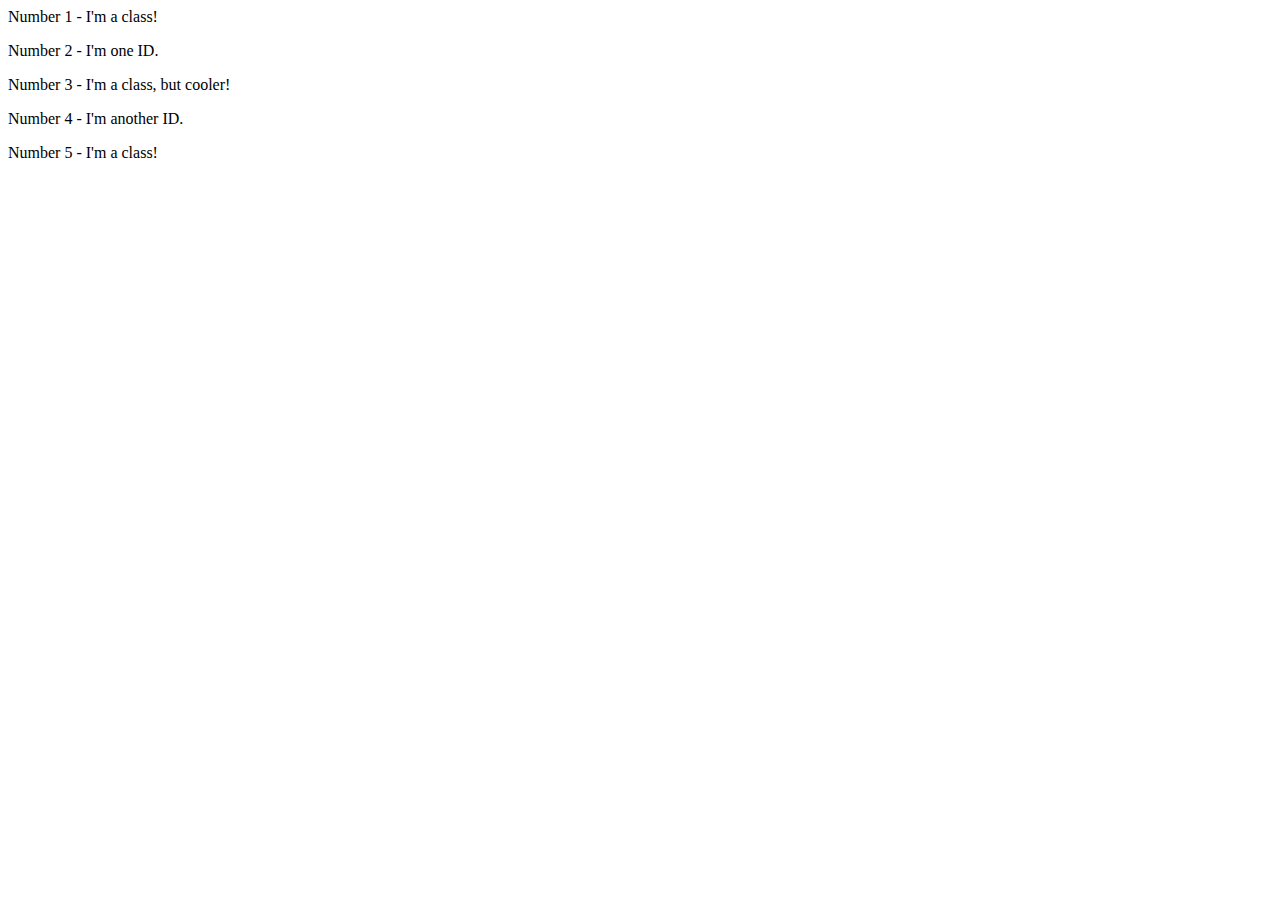
==== foundations/02-class-id-selectors/index.html @ 1f46eb8b "Begin exercise 2" ====
<!DOCTYPE html>
<html lang="en">
  <head>
    <meta charset="UTF-8">
    <meta http-equiv="X-UA-Compatible" content="IE=edge">
    <meta name="viewport" content="width=device-width, initial-scale=1.0">
    <title>Class and ID Selectors</title>
    <link rel="stylesheet" href="style.css">
  </head class="one">Number 1 - I'm a class!</p>
    <div>Number 2 - I'm one ID.</div>
    <p>Number 3 - I'm a class, but cooler!</p>
    <div>Number 4 - I'm another ID.</div>
    <p>Number 5 - I'm a class!</p>
  </body>
</html>
---- foundations/02-class-id-selectors/style.css ----
.one{
    background-color:#c25092;
    font-family:'Verdana', 'DejaVu Sans', 'sans-serif'
}
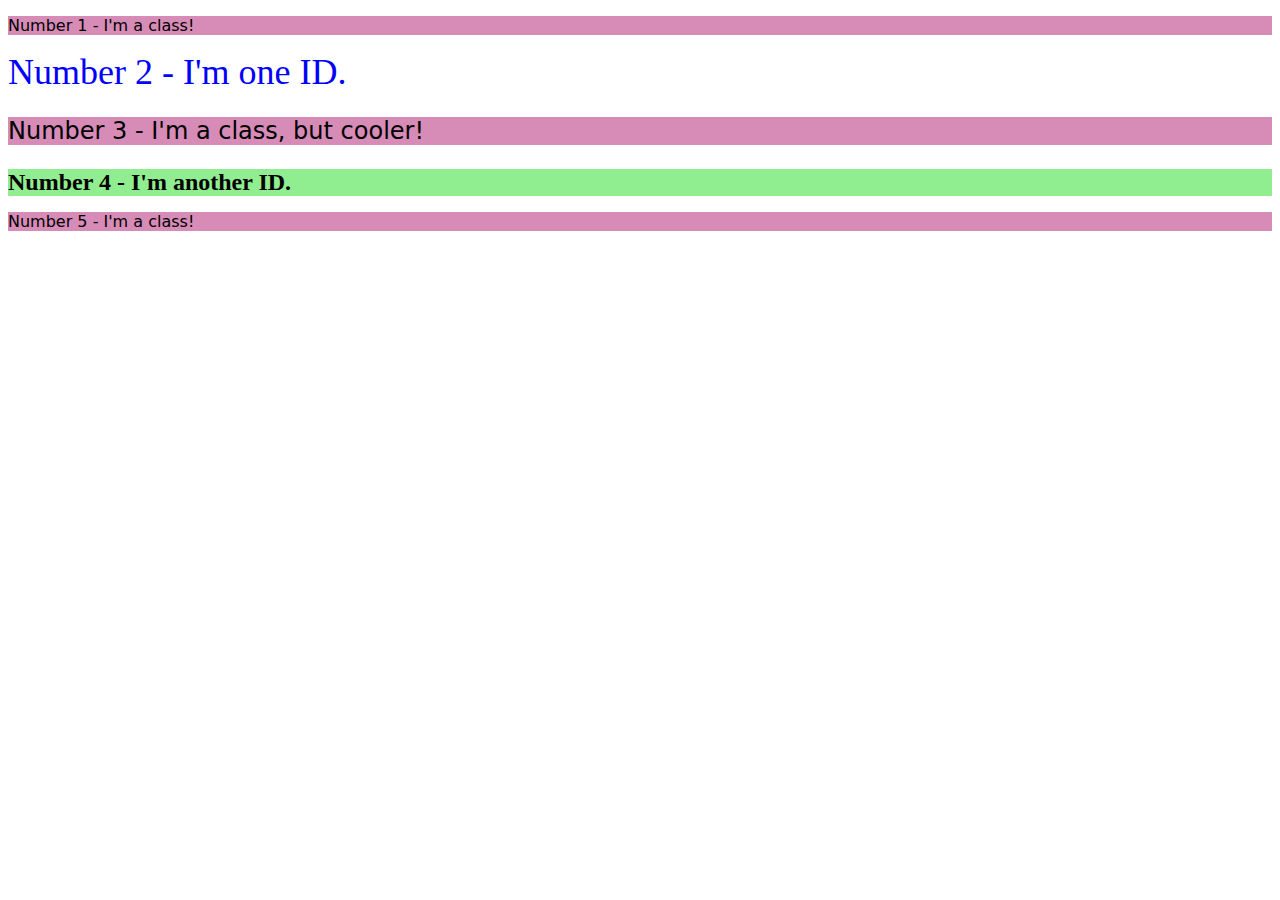
==== commit f7533031: "Complete exercise 2" ====
--- a/foundations/02-class-id-selectors/index.html
+++ b/foundations/02-class-id-selectors/index.html
@@ -6,10 +6,12 @@
     <meta name="viewport" content="width=device-width, initial-scale=1.0">
     <title>Class and ID Selectors</title>
     <link rel="stylesheet" href="style.css">
-  </head class="one">Number 1 - I'm a class!</p>
-    <div>Number 2 - I'm one ID.</div>
-    <p>Number 3 - I'm a class, but cooler!</p>
-    <div>Number 4 - I'm another ID.</div>
-    <p>Number 5 - I'm a class!</p>
+  </head>
+  <body>
+    <p class="class_one">Number 1 - I'm a class!</p>
+    <div id="id_one">Number 2 - I'm one ID.</div>
+    <p class="class_one class_two">Number 3 - I'm a class, but cooler!</p>
+    <div id="id_two">Number 4 - I'm another ID.</div>
+    <p class="class_one">Number 5 - I'm a class!</p>
   </body>
 </html>--- a/foundations/02-class-id-selectors/style.css
+++ b/foundations/02-class-id-selectors/style.css
@@ -1,4 +1,20 @@
-.one{
-    background-color:#c25092;
+.class_one,
+.class_two{
+    background-color:hwb(325 55% 16%);
     font-family:'Verdana', 'DejaVu Sans', 'sans-serif'
+}
+
+.class_two{
+    font-size: 24px;
+}
+
+#id_one{
+    color: hsl(240, 100%, 50%);
+    font-size: 36px;
+}
+
+#id_two{
+    background-color: #90ee90;
+    font-size: 24px;
+    font-weight: bold;
 }